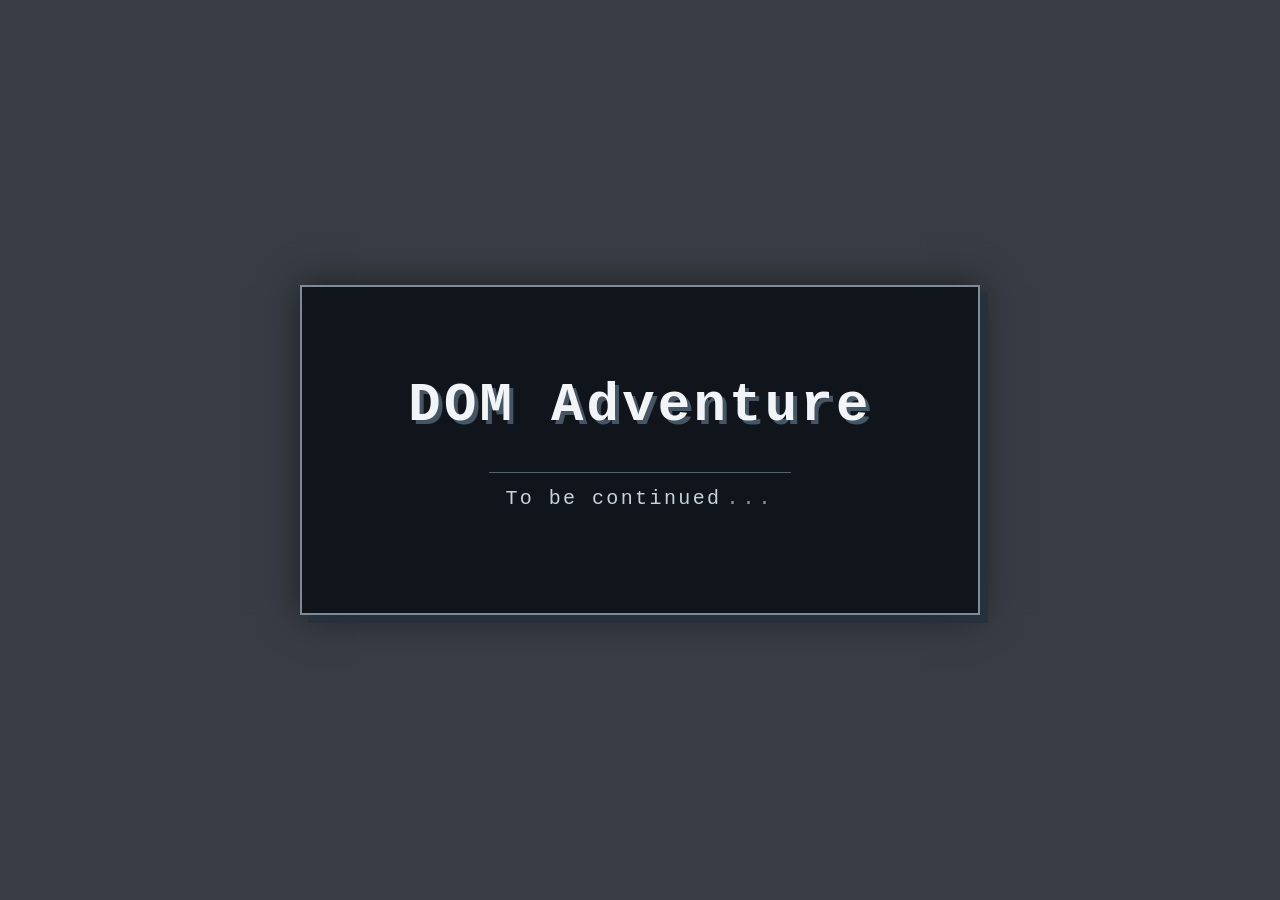
==== demo-ending.html @ fb735b57 "Complete DOM adventure experience" ====
<!DOCTYPE html>
<html lang="en">
<head>
    <meta charset="UTF-8">
    <meta name="viewport" content="width=device-width, initial-scale=1.0">
    <meta name="theme-color" content="#090d12">
    <title>DOM Adventure — To be continued</title>
    <link rel="stylesheet" href="css/style.css">
</head>
<body>
    <main class="ending-card">
        <h1>DOM Adventure</h1>
        <p>To be continued<span class="ending-dots" aria-hidden="true">...</span></p>
    </main>
</body>
</html>
---- css/style.css ----
:root {
    color-scheme: dark;
    font-family: "Courier New", monospace;
    background: #383d45;
    color: #e5e5e5;
    font-synthesis: none;
}

* { box-sizing: border-box; }

body {
    min-width: 320px;
    min-height: 100vh;
    margin: 0;
    display: grid;
    place-items: center;
    overflow-x: hidden;
    position: relative;
    isolation: isolate;
    background: transparent;
}

#barrier {
    position: fixed;
    z-index: 1;
    inset: 0;
    display: block;
    width: 100vw;
    height: 100vh;
    background-color: #090d12;
    background-image: linear-gradient(#111923 1px, transparent 1px), linear-gradient(90deg, #111923 1px, transparent 1px);
    background-size: 24px 24px;
}

#barrier-dust-canvas {
    position: fixed;
    z-index: 1;
    inset: 0;
    display: block;
    width: 100vw;
    height: 100vh;
    pointer-events: none;
}

.title-card {
    position: relative;
    z-index: 2;
    width: min(100% - 32px, 560px);
    padding: 32px 28px;
    border: 2px solid #777;
    background: #101010;
    box-shadow: 6px 6px 0 #333, 0 0 28px #ffffff20;
    text-align: center;
}

.ending-card {
    position: relative;
    z-index: 2;
    width: min(100% - 32px, 680px);
    padding: clamp(42px, 10vw, 88px) 24px;
    border: 2px solid #7f8b98;
    background: #10151b;
    box-shadow: 8px 8px 0 #27313b, 0 0 36px #0008;
    text-align: center;
}

.ending-card h1 {
    margin: 0;
    color: #f1f5f8;
    font-size: clamp(28px, 7vw, 54px);
    line-height: 1.15;
    letter-spacing: .06em;
    text-shadow: 4px 4px 0 #465563;
}

.ending-card p {
    display: inline-flex;
    align-items: center;
    gap: 5px;
    margin: 34px 0 0;
    padding: 11px 16px;
    border-top: 1px solid #53616e;
    color: #c7d2dc;
    font-size: clamp(15px, 3vw, 20px);
    letter-spacing: .12em;
    line-height: 1.5;
}

.ending-dots {
    color: #8797a5;
    letter-spacing: .2em;
}

h1 {
    margin: 0;
    color: #eee;
    font-size: 20px;
    font-weight: 700;
    text-shadow: 2px 2px 0 #555;
}

.title-card h1 { margin-bottom: 22px; font-size: clamp(24px, 8vw, 34px); }
.title-messages {
    display: grid;
    gap: 10px;
    text-align: left;
}
.message-group {
    padding: 12px 14px;
    border: 1px solid #555;
    background: #090909;
}
.system-note {
    border: 2px solid #aaa;
    border-left: 6px solid #eee;
    background: #1b1b1b;
    box-shadow: 3px 3px 0 #444;
}
.system-note .message-copy {
    color: #eee;
    font-size: 14px;
    font-weight: 700;
}
.message-label {
    margin: 0 0 8px;
    color: #eee;
    font-size: 11px;
    letter-spacing: .14em;
}
.message-copy {
    margin: 5px 0 0;
    color: #bbb;
    font-size: 13px;
    line-height: 1.65;
}
.title-card .play-link {
    display: inline-block;
    margin-top: 22px;
    padding: 12px 18px;
    border: 2px solid #eee;
    color: #eee;
    font-weight: 700;
    text-decoration: none;
    text-transform: uppercase;
    box-shadow: 3px 3px 0 #555;
}
.title-card .play-link:hover, .title-card .play-link:focus-visible {
    color: #101010;
    background: #eee;
    outline: none;
}

@media (max-width: 420px) {
    .title-card { padding: 26px 18px; }
    .message-group { padding: 11px; }
}

/* 무작위로 색이 바뀌는 블록을 전체 화면 글리치 레이어로 사용합니다. */
.glitch-screen { isolation: isolate; }

#glitch-noise {
    position: fixed;
    z-index: 10;
    inset: 0;
    width: 100vw;
    height: 100vh;
    opacity: .58;
    pointer-events: none;
    image-rendering: pixelated;
}

.glitch-screen .title-card {
    border-color: #62efff;
    box-shadow: 6px 6px 0 #ff3cb8, 0 0 32px #00e5ff50;
}

.glitch-screen h1 { color: #ff73c8; text-shadow: 2px 2px #00e5ff; }
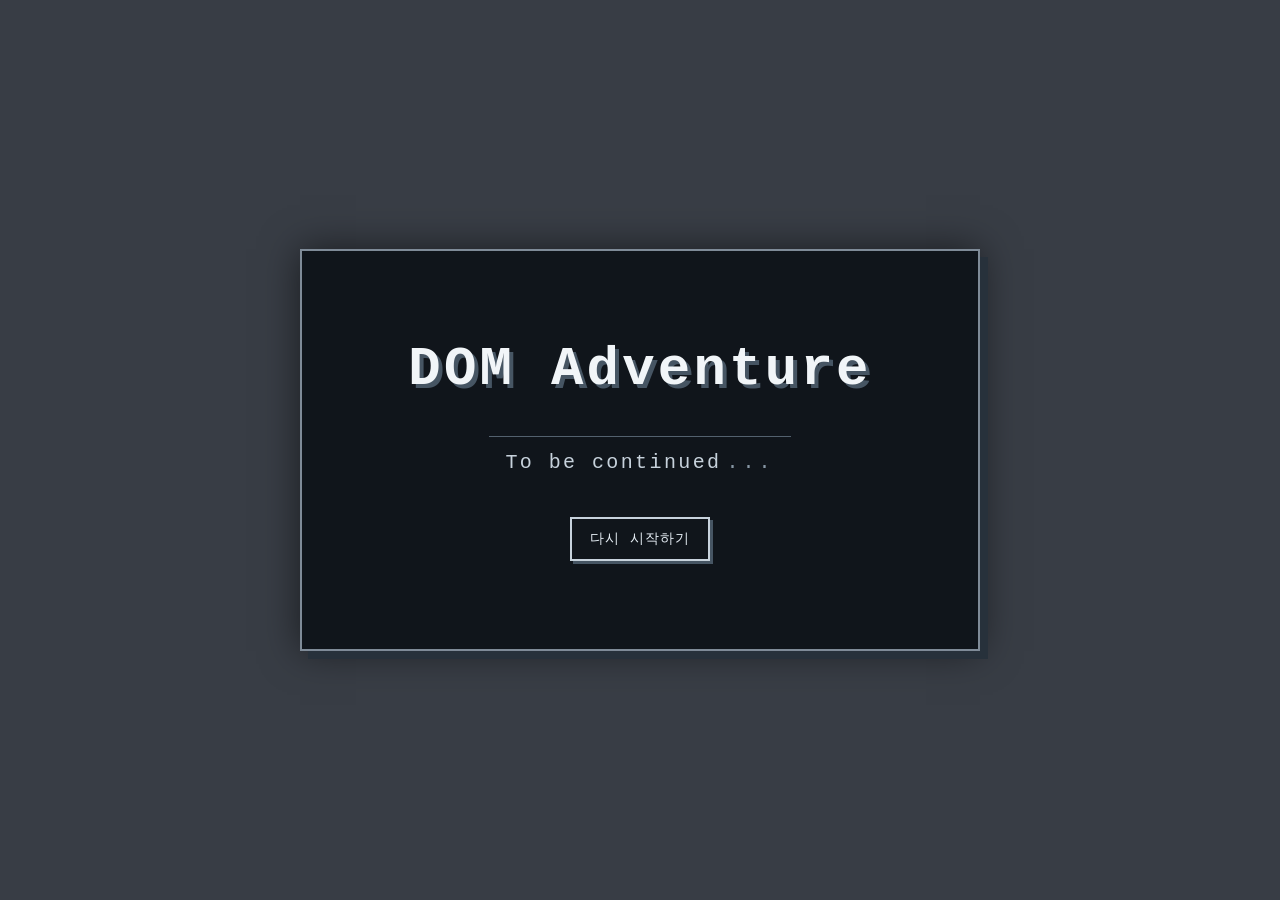
==== commit 40f04599: "Add restart button" ====
--- a/demo-ending.html
+++ b/demo-ending.html
@@ -11,6 +11,7 @@
     <main class="ending-card">
         <h1>DOM Adventure</h1>
         <p>To be continued<span class="ending-dots" aria-hidden="true">...</span></p>
+        <a class="ending-restart" href="./">다시 시작하기</a>
     </main>
 </body>
 </html>
--- a/css/style.css
+++ b/css/style.css
@@ -91,6 +91,26 @@
     letter-spacing: .2em;
 }
 
+.ending-restart {
+    display: table;
+    margin: 28px auto 0;
+    padding: 11px 18px;
+    border: 2px solid #c7d2dc;
+    color: #e5edf4;
+    font-size: 14px;
+    font-weight: 700;
+    letter-spacing: .08em;
+    text-decoration: none;
+    box-shadow: 3px 3px 0 #465563;
+}
+
+.ending-restart:hover,
+.ending-restart:focus-visible {
+    outline: none;
+    color: #10151b;
+    background: #e5edf4;
+}
+
 h1 {
     margin: 0;
     color: #eee;
